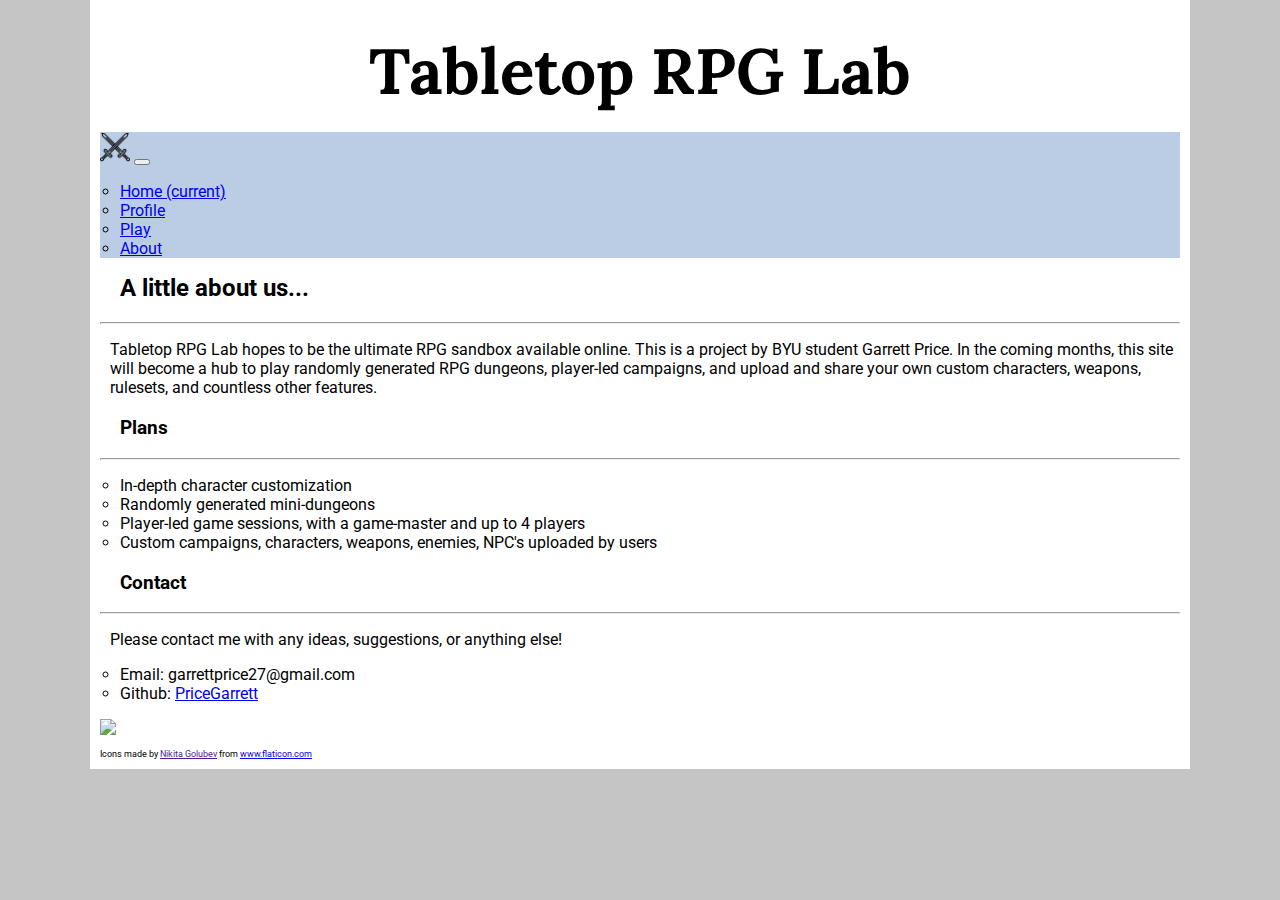
==== about.html @ 36ec9a13 "Initial commit" ====
<!DOCTYPE html>
<html>
    <head>
        <link rel="stylesheet" href="https://stackpath.bootstrapcdn.com/bootstrap/4.1.3/css/bootstrap.min.css" integrity="sha384-MCw98/SFnGE8fJT3GXwEOngsV7Zt27NXFoaoApmYm81iuXoPkFOJwJ8ERdknLPMO" crossorigin="anonymous">
        <link href="https://fonts.googleapis.com/css2?family=Lora&family=Roboto:wght@300&display=swap" rel="stylesheet">
        <link rel="stylesheet" href="/stylesheets/stylesheet.css">
        <link rel="stylesheet" href="/stylesheets/about.css">
        <meta lang="en">
        <meta charset="UTF-8">
        <title>Tabletop RPG Lab</title>
        
    </head>
    <body>
        <h1>Tabletop RPG Lab</h1>

        <nav class="navbar navbar-expand-lg navbar-light" style="background-color: #BBCDE5;">
            <a class="navbar-brand" href="#" ><img src= "/images/icons/sword.png" width="30px"></a>
            <button class="navbar-toggler" type="button" data-toggle="collapse" data-target="#navbarSupportedContent" aria-controls="navbarSupportedContent" aria-expanded="false" aria-label="Toggle navigation">
              <span class="navbar-toggler-icon"></span>
            </button>
          
            <div class="collapse navbar-collapse" id="navbarSupportedContent">
              <ul class="navbar-nav mr-auto">
                <li class="nav-item">
                  <a class="nav-link" href="/index.html">Home <span class="sr-only">(current)</span></a>
                </li>
                <li class="nav-item">
                  <a class="nav-link" href="\profile\profile.html">Profile</a>
                </li>
                <li class="nav-item">
                  <a class="nav-link" href="\play\play.html">Play</a>
                </li>
                <li class="nav-item active">
                  <a class="nav-link" href="#">About</a>
                </li>
              </ul>
            </div>
        </nav>
        
        <h2>A little about us...</h2>
        <hr/>

        <div class= 'container-width'>
            <div class= 'row'>
                <div class="col-5">
                    <p>Tabletop RPG Lab hopes to be the ultimate RPG sandbox available online.  This is a project by BYU student 
                        Garrett Price.  In the coming months, this site will become a hub to play randomly generated RPG dungeons, player-led campaigns, and
                        upload and share your own custom characters, weapons, rulesets, and countless other features. </p> 
                    <h3>Plans</h3>
                    <hr/>
                    <ul>
                        <li>In-depth character customization</li>
                        <li>Randomly generated mini-dungeons</li>
                        <li>Player-led game sessions, with a game-master and up to 4 players</li>
                        <li>Custom campaigns, characters, weapons, enemies, NPC's uploaded by users</li>
                    </ul>
                    <h3>Contact</h3>
                    <hr/>
                    <p>Please contact me with any ideas, suggestions, or anything else!</p>
                    <ul>
                        <li>Email: garrettprice27@gmail.com</li>
                        <li>Github: <a href="https://github.com/PriceGarrett">PriceGarrett</a></li>
                    </ul>

                </div>
                <div class="col">
                    <img src=/images/pictures/IDpicture.jpg width="100%">
                </div>
            </div>
        </div>

          <div class="credit">Icons made by <a href="" title="Nikita Golubev">Nikita Golubev</a> from <a href="https://www.flaticon.com/" title="Flaticon">www.flaticon.com</a></div>
    </body>
</html>
---- stylesheets/stylesheet.css ----
html{
    background-color: rgb(197, 197, 197);
}
body{
    max-width: 1080px;
    margin: 0px auto;
    background-color: white;
    font-family: 'Roboto', sans-serif;
    padding: 10px;
}

h1{
    font-family: 'Lora', serif;
    font-size: 64px;
    text-align: center;
    padding: 20px;
    margin: 0px;
}

.navbar{
    max-width: 1080px;
    margin: 0px auto;
    font-family: 'Roboto', sans-serif;

}

h2{
    margin-top: 15px;
    margin-left: 20px;
}

h3{
    margin-top: 20px;
    margin-left: 20px;

}

p{
    padding-left:10px;
}

ul{
    padding-left: 20px;
    list-style-type: circle;
}
.container-width{    
    padding-bottom:10px;
}

.row{
    margin: 0px;
}

.col{
    width: auto;
}
.col-5{
    margin: 0px;
    padding: 0px;
    min-width: 55%;
}

.credit{
    font-size:xx-small;
}
---- stylesheets/about.css ----
body{
    font-family: 'Roboto', sans-serif;
    padding: 10px;
}
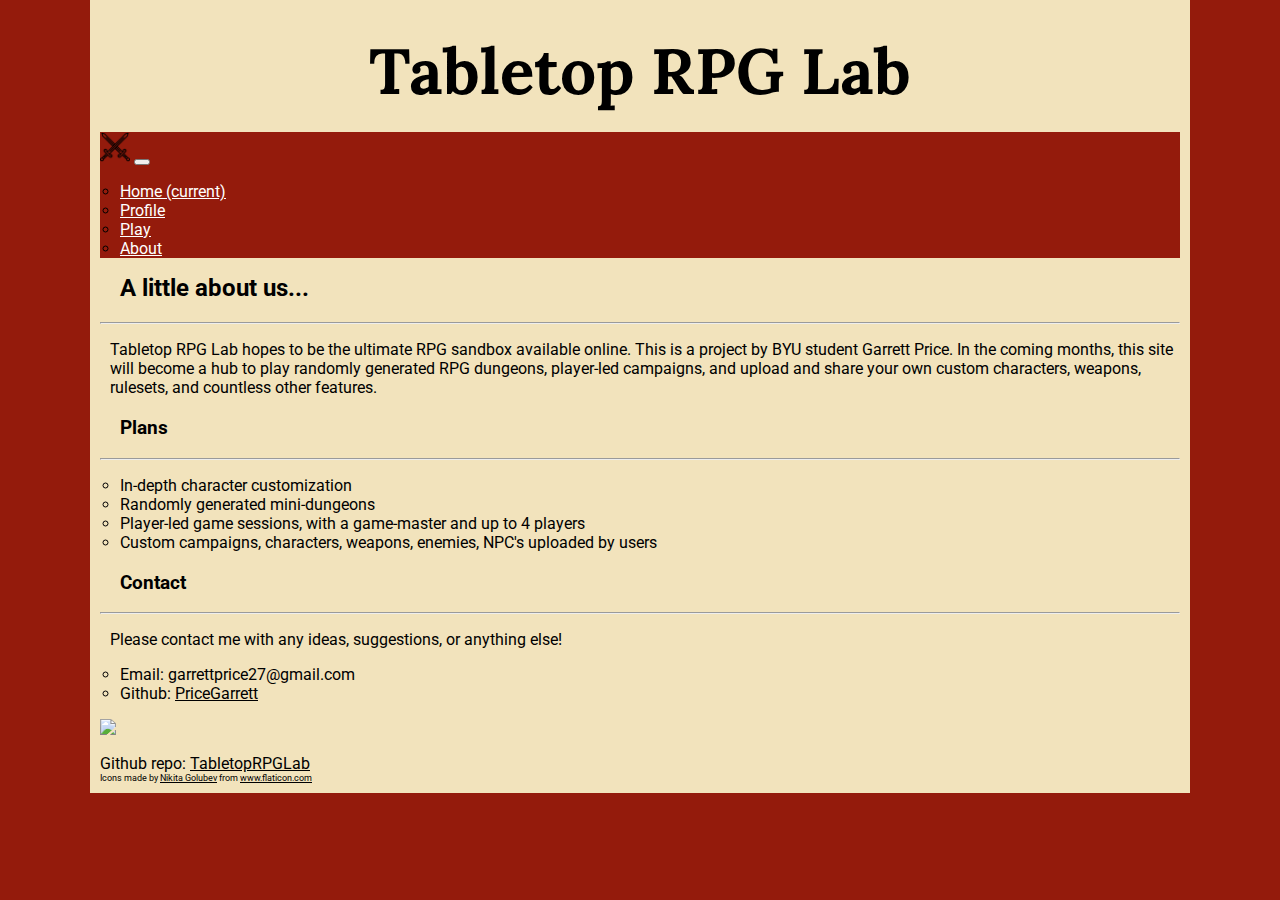
==== commit 54d41646: "Uploaded new CSS styleguide and additional HTML files" ====
--- a/about.html
+++ b/about.html
@@ -4,7 +4,6 @@
         <link rel="stylesheet" href="https://stackpath.bootstrapcdn.com/bootstrap/4.1.3/css/bootstrap.min.css" integrity="sha384-MCw98/SFnGE8fJT3GXwEOngsV7Zt27NXFoaoApmYm81iuXoPkFOJwJ8ERdknLPMO" crossorigin="anonymous">
         <link href="https://fonts.googleapis.com/css2?family=Lora&family=Roboto:wght@300&display=swap" rel="stylesheet">
         <link rel="stylesheet" href="/stylesheets/stylesheet.css">
-        <link rel="stylesheet" href="/stylesheets/about.css">
         <meta lang="en">
         <meta charset="UTF-8">
         <title>Tabletop RPG Lab</title>
@@ -13,8 +12,8 @@
     <body>
         <h1>Tabletop RPG Lab</h1>
 
-        <nav class="navbar navbar-expand-lg navbar-light" style="background-color: #BBCDE5;">
-            <a class="navbar-brand" href="#" ><img src= "/images/icons/sword.png" width="30px"></a>
+        <nav class="navbar navbar-expand-lg navbar-dark" style="background-color: #941B0C;">
+            <a class="navbar-brand" ><img src= "/images/icons/sword.png" width="30px"></a>
             <button class="navbar-toggler" type="button" data-toggle="collapse" data-target="#navbarSupportedContent" aria-controls="navbarSupportedContent" aria-expanded="false" aria-label="Toggle navigation">
               <span class="navbar-toggler-icon"></span>
             </button>
@@ -59,7 +58,7 @@
                     <p>Please contact me with any ideas, suggestions, or anything else!</p>
                     <ul>
                         <li>Email: garrettprice27@gmail.com</li>
-                        <li>Github: <a href="https://github.com/PriceGarrett">PriceGarrett</a></li>
+                        <li>Github: <a class= "link-dark" href="https://github.com/PriceGarrett">PriceGarrett</a></li>
                     </ul>
 
                 </div>
@@ -69,6 +68,7 @@
             </div>
         </div>
 
-          <div class="credit">Icons made by <a href="" title="Nikita Golubev">Nikita Golubev</a> from <a href="https://www.flaticon.com/" title="Flaticon">www.flaticon.com</a></div>
+        <footer>Github repo: <a class= "link-dark" href= "https://github.com/PriceGarrett/TabletopRPGLab">TabletopRPGLab</a></footer>
+          <div class="credit">Icons made by <a class= "link-dark" href="" title="Nikita Golubev">Nikita Golubev</a> from <a class= "link-dark" href="https://www.flaticon.com/" title="Flaticon">www.flaticon.com</a></div>
     </body>
 </html>--- a/stylesheets/stylesheet.css
+++ b/stylesheets/stylesheet.css
@@ -1,10 +1,11 @@
 html{
-    background-color: rgb(197, 197, 197);
+    background-color: #941B0C;
 }
+
 body{
     max-width: 1080px;
     margin: 0px auto;
-    background-color: white;
+    background-color: #F2E3BC;
     font-family: 'Roboto', sans-serif;
     padding: 10px;
 }
@@ -35,6 +36,11 @@
 
 }
 
+h4{
+    margin-top: 20px;
+    text-align: center;
+}
+
 p{
     padding-left:10px;
 }
@@ -43,22 +49,84 @@
     padding-left: 20px;
     list-style-type: circle;
 }
+
 .container-width{    
     padding-bottom:10px;
 }
 
 .row{
     margin: 0px;
+    margin-bottom: 5px;
 }
 
 .col{
     width: auto;
 }
+
 .col-5{
     margin: 0px;
     padding: 0px;
     min-width: 55%;
 }
+.col-4{
+    margin: 0px;
+    padding: 0px;
+    min-width: 65%;
+}
+
+.col-3{
+    min-width: 25%;
+}
+
+.link-box{
+    height: 100%;
+    margin: 5px;
+    padding: 5px;
+    border-radius: 5px;
+    background-color: #FFFFFF;
+    border: 2px solid #941B0C;
+    justify-content: center;
+    align-content: center;
+}
+
+.photo-box{
+    padding: 5px;
+    display: flex;
+    justify-content: center;
+    align-content: center;
+}
+
+.sign-up, .log-in{
+    color: #FFFFFF;
+
+    display: flex;
+    border-radius: 5px;
+    margin: 10px auto;
+    padding: 5px 10px;
+    width: fit-content;
+    text-align: center;
+}
+
+.link-dark, .link-dark:hover{
+    color: black;
+}
+a{
+    color: #FFFFFF;
+}
+
+a:hover{
+    color: white;
+    font-weight: bold;
+    text-decoration: none;
+}
+.sign-up{
+    
+    background-color: #1C5D99;
+}
+
+.log-in{
+    background-color: #941B0C;
+}
 
 .credit{
     font-size:xx-small;
